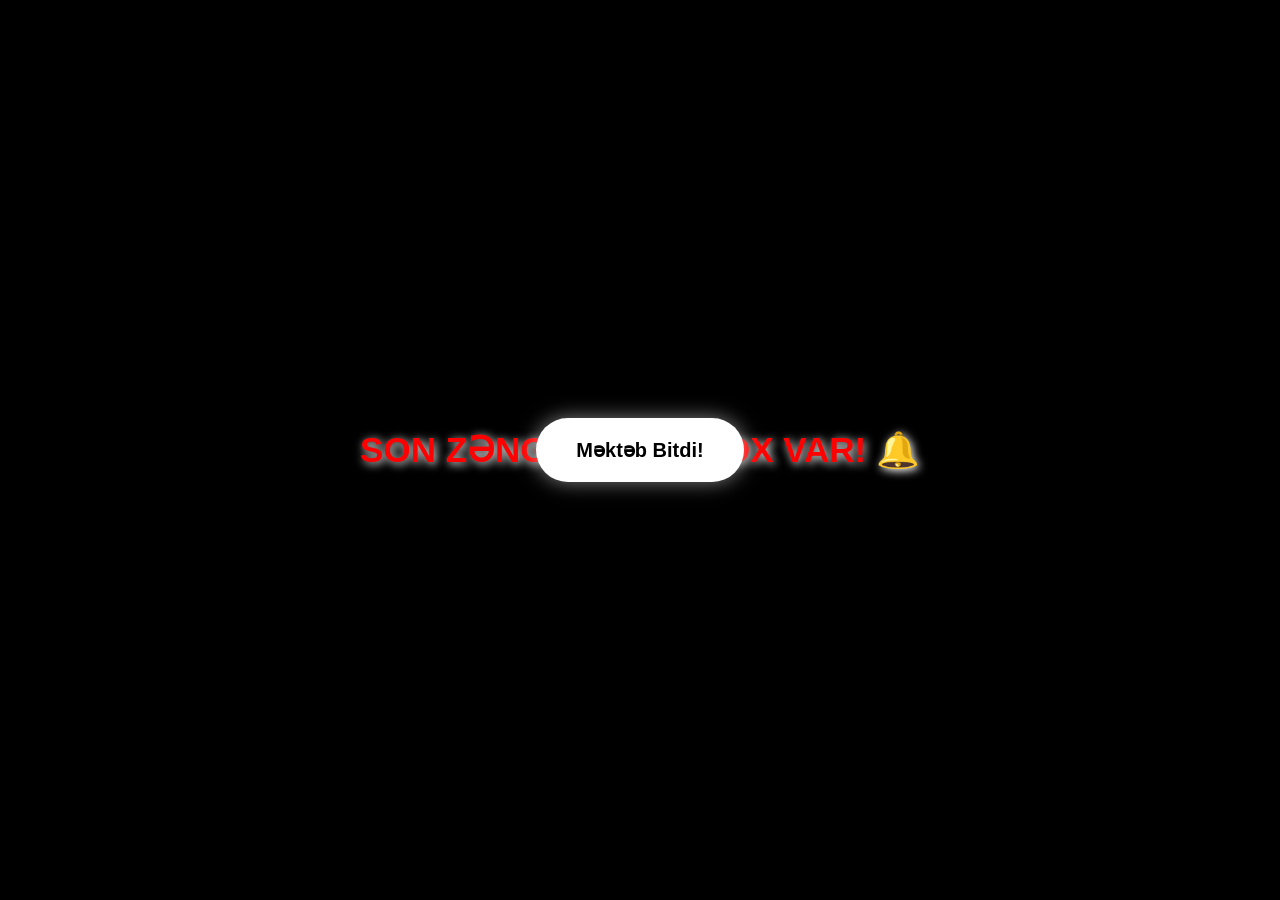
==== index.html @ a4c9c8b2 "Add files via upload" ====
<!DOCTYPE html>
<html lang="az">
<head>
    <meta charset="UTF-8">
    <meta name="viewport" content="width=device-width, initial-scale=1.0">
    <title>Zarafat Saytı</title>
    <style>
        body {
            background-color: #000;
            color: #ff0000;
            font-family: 'Arial', sans-serif;
            display: flex;
            flex-direction: column;
            justify-content: center;
            align-items: center;
            height: 100vh;
            margin: 0;
            overflow: hidden;
            text-align: center;
        }

        h1 {
            font-size: 35px;
            padding: 20px;
            text-shadow: 2px 2px 10px white;
            animation: pulse 1s infinite alternate;
        }

        #qacan-yazi {
            position: absolute;
            padding: 20px 40px;
            background: #ffffff;
            color: #000;
            font-weight: bold;
            font-size: 20px;
            border-radius: 50px;
            border: none;
            box-shadow: 0 0 20px rgba(255,255,255,0.5);
            touch-action: none; /* Telefonda sürüşməni önləyir */
        }

        @keyframes pulse {
            from { transform: scale(1); }
            to { transform: scale(1.1); text-shadow: 0 0 20px yellow; }
        }
    </style>
</head>
<body>

    <h1>SON ZƏNGƏ HƏLƏ ÇOX VAR! 🔔</h1>
    <button id="qacan-yazi">Məktəb Bitdi!</button>

    <script>
        const btn = document.getElementById('qacan-yazi');
        
        // Həm toxunma, həm də üzərinə gəlmə hadisəsi
        const qacirt = () => {
            const x = Math.random() * (window.innerWidth - btn.clientWidth);
            const y = Math.random() * (window.innerHeight - btn.clientHeight);
            
            btn.style.left = x + 'px';
            btn.style.top = y + 'px';
        };

        btn.addEventListener('touchstart', (e) => {
            e.preventDefault(); // Klikləməyi çətinləşdirir
            qacirt();
        });

        btn.addEventListener('click', () => {
            alert("Təəssüf! Hələ imtahanlar və dərslər səni gözləyir! 😂");
        });
    </script>

</body>
</html>
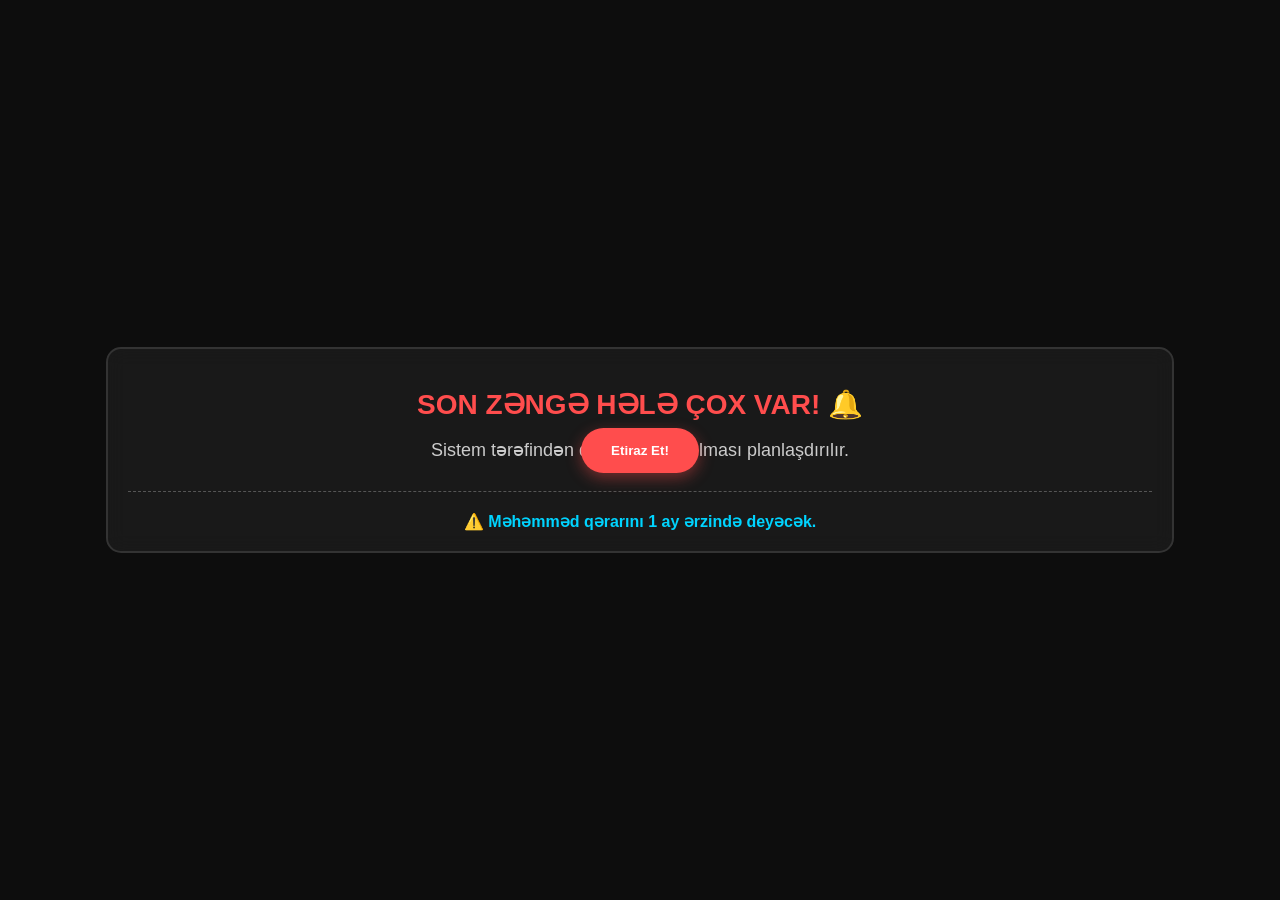
==== commit 5e751dc5: "index.html" ====
--- a/index.html
+++ b/index.html
@@ -3,12 +3,12 @@
 <head>
     <meta charset="UTF-8">
     <meta name="viewport" content="width=device-width, initial-scale=1.0">
-    <title>Zarafat Saytı</title>
+    <title>Məhəmməd - Rəsmi Bildiriş</title>
     <style>
         body {
-            background-color: #000;
-            color: #ff0000;
-            font-family: 'Arial', sans-serif;
+            background-color: #0d0d0d;
+            color: #fff;
+            font-family: 'Segoe UI', Tahoma, Geneva, Verdana, sans-serif;
             display: flex;
             flex-direction: column;
             justify-content: center;
@@ -19,58 +19,82 @@
             text-align: center;
         }
 
+        .container {
+            padding: 20px;
+            border: 2px solid #333;
+            border-radius: 15px;
+            background: rgba(255, 255, 255, 0.05);
+            backdrop-filter: blur(10px);
+            width: 80%;
+        }
+
         h1 {
-            font-size: 35px;
-            padding: 20px;
-            text-shadow: 2px 2px 10px white;
-            animation: pulse 1s infinite alternate;
+            font-size: 28px;
+            color: #ff4d4d;
+            text-transform: uppercase;
+            margin-bottom: 10px;
+        }
+
+        .info {
+            font-size: 18px;
+            color: #ccc;
+            margin-bottom: 30px;
+        }
+
+        .decision {
+            font-weight: bold;
+            color: #00d4ff;
+            border-top: 1px dashed #555;
+            padding-top: 20px;
         }
 
         #qacan-yazi {
             position: absolute;
-            padding: 20px 40px;
-            background: #ffffff;
-            color: #000;
+            padding: 15px 30px;
+            background: #ff4d4d;
+            color: white;
             font-weight: bold;
-            font-size: 20px;
             border-radius: 50px;
             border: none;
-            box-shadow: 0 0 20px rgba(255,255,255,0.5);
-            touch-action: none; /* Telefonda sürüşməni önləyir */
-        }
-
-        @keyframes pulse {
-            from { transform: scale(1); }
-            to { transform: scale(1.1); text-shadow: 0 0 20px yellow; }
+            touch-action: none;
+            box-shadow: 0 5px 15px rgba(255, 77, 77, 0.4);
         }
     </style>
 </head>
 <body>
 
-    <h1>SON ZƏNGƏ HƏLƏ ÇOX VAR! 🔔</h1>
-    <button id="qacan-yazi">Məktəb Bitdi!</button>
+    <div class="container">
+        <h1>SON ZƏNGƏ HƏLƏ ÇOX VAR! 🔔</h1>
+        <p class="info">Sistem tərəfindən dərslərin uzadılması planlaşdırılır.</p>
+        
+        <div class="decision">
+            ⚠️ Məhəmməd qərarını 1 ay ərzində deyəcək.
+        </div>
+    </div>
+
+    <button id="qacan-yazi">Etiraz Et!</button>
 
     <script>
         const btn = document.getElementById('qacan-yazi');
         
-        // Həm toxunma, həm də üzərinə gəlmə hadisəsi
         const qacirt = () => {
             const x = Math.random() * (window.innerWidth - btn.clientWidth);
             const y = Math.random() * (window.innerHeight - btn.clientHeight);
-            
             btn.style.left = x + 'px';
             btn.style.top = y + 'px';
         };
 
         btn.addEventListener('touchstart', (e) => {
-            e.preventDefault(); // Klikləməyi çətinləşdirir
+            e.preventDefault();
             qacirt();
         });
 
+        btn.addEventListener('mouseover', qacirt);
+
         btn.addEventListener('click', () => {
-            alert("Təəssüf! Hələ imtahanlar və dərslər səni gözləyir! 😂");
+            alert("Etiraz qəbul olunmadı! Gözləməkdə qalın.");
         });
     </script>
 
 </body>
-</html>+</html>
